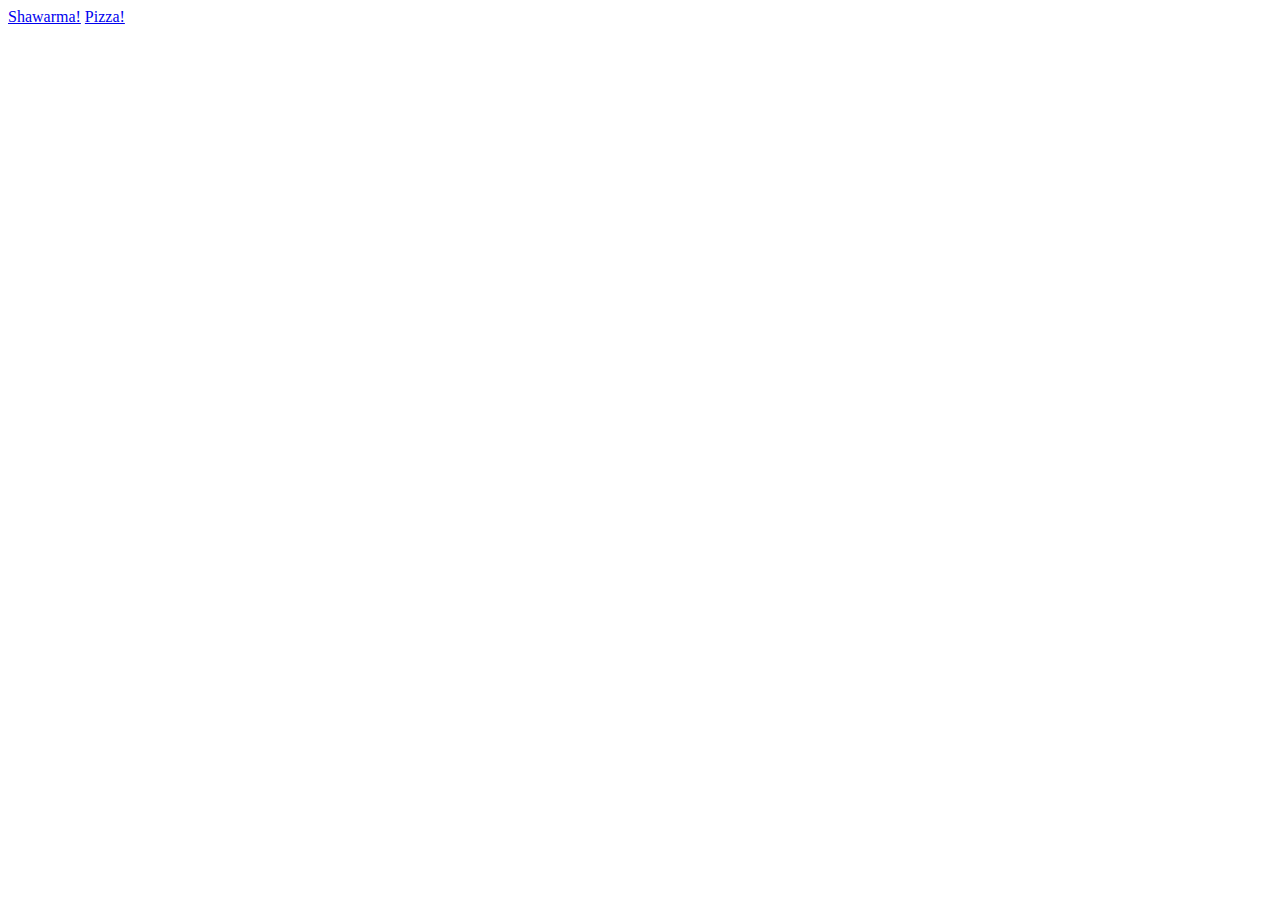
==== index.html @ ca5dae86 "Added two new Recipes, including images as part of the Odin Project" ====
<!DOCTYPE html>
<html lang="en">
<head>
    <meta charset="UTF-8">
    <meta http-equiv="X-UA-Compatible" content="IE=edge">
    <meta name="viewport" content="width=device-width, initial-scale=1.0">
    <title>Document</title>
</head>
<body>
    <a href="recipes/shawarma.html">Shawarma!</a>
    <a href="recipes/pizza.html">Pizza!</a>
</body>
</html>
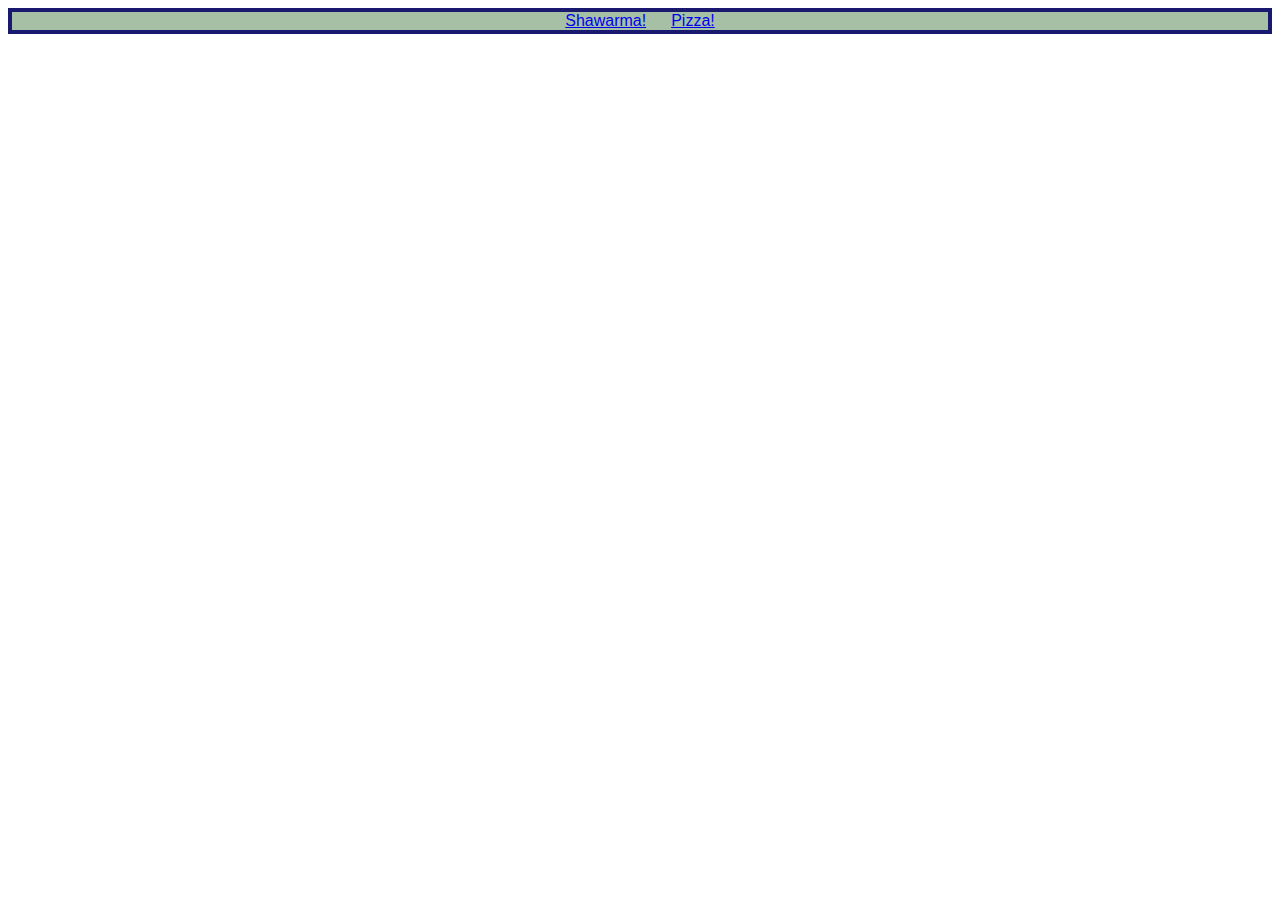
==== commit 1a571071: "Updated the first ever page I made to be a bit more easy on the eyes, but did not update internal li" ====
--- a/index.html
+++ b/index.html
@@ -5,9 +5,12 @@
     <meta http-equiv="X-UA-Compatible" content="IE=edge">
     <meta name="viewport" content="width=device-width, initial-scale=1.0">
     <title>Document</title>
+    <link rel="stylesheet" href="style.css">
 </head>
 <body>
+    <div class="text">
     <a href="recipes/shawarma.html">Shawarma!</a>
     <a href="recipes/pizza.html">Pizza!</a>
+</div>
 </body>
 </html>--- a/style.css
+++ b/style.css
@@ -0,0 +1,12 @@
+.text {
+    background: rgb(166, 192, 165);
+    border: 4px solid midnightblue;
+    display: flex;
+    font: 1em sans-serif;
+    justify-content: center;
+    align-items: center;
+    gap: 25px;
+    
+  }
+  
+  